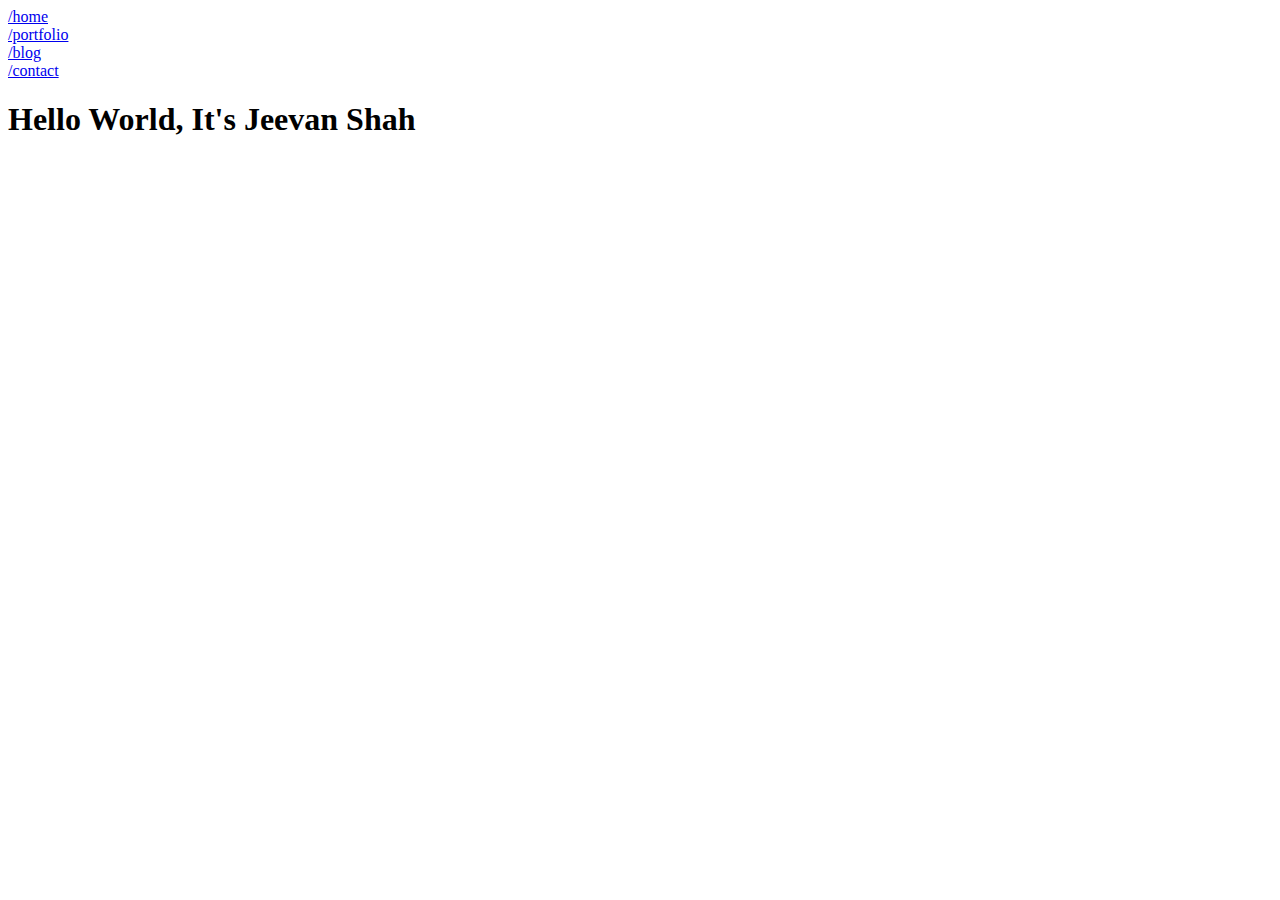
==== templates/home.html @ 5bba8f6d "Start work on landing page --> hyper links and heading completed" ====
<!DOCTYPE html>
<html lang='en'>
  <head>
    <meta charset="UTF-8">
    <title>Home</title>
  </head>

  <link rel="stylesheet" href="{{ url_for('static', filename='css/home.css') }}">

  <body>
    <div class="buttons">
      <div class="home">
        <a href="google.com">/home</a>
      </div>
      <div class="portfolio">
        <a href="portfolio">/portfolio</a>
      </div>
      <div class="blog">
        <a href="google.com">/blog</a>
      </div>
      <div class="contact">
        <a href="google.com">/contact</a>
      </div>
    </div>

    <div class="header">
      <h1>Hello World, It's Jeevan Shah</h1>
    </div>
  </body>
</html>
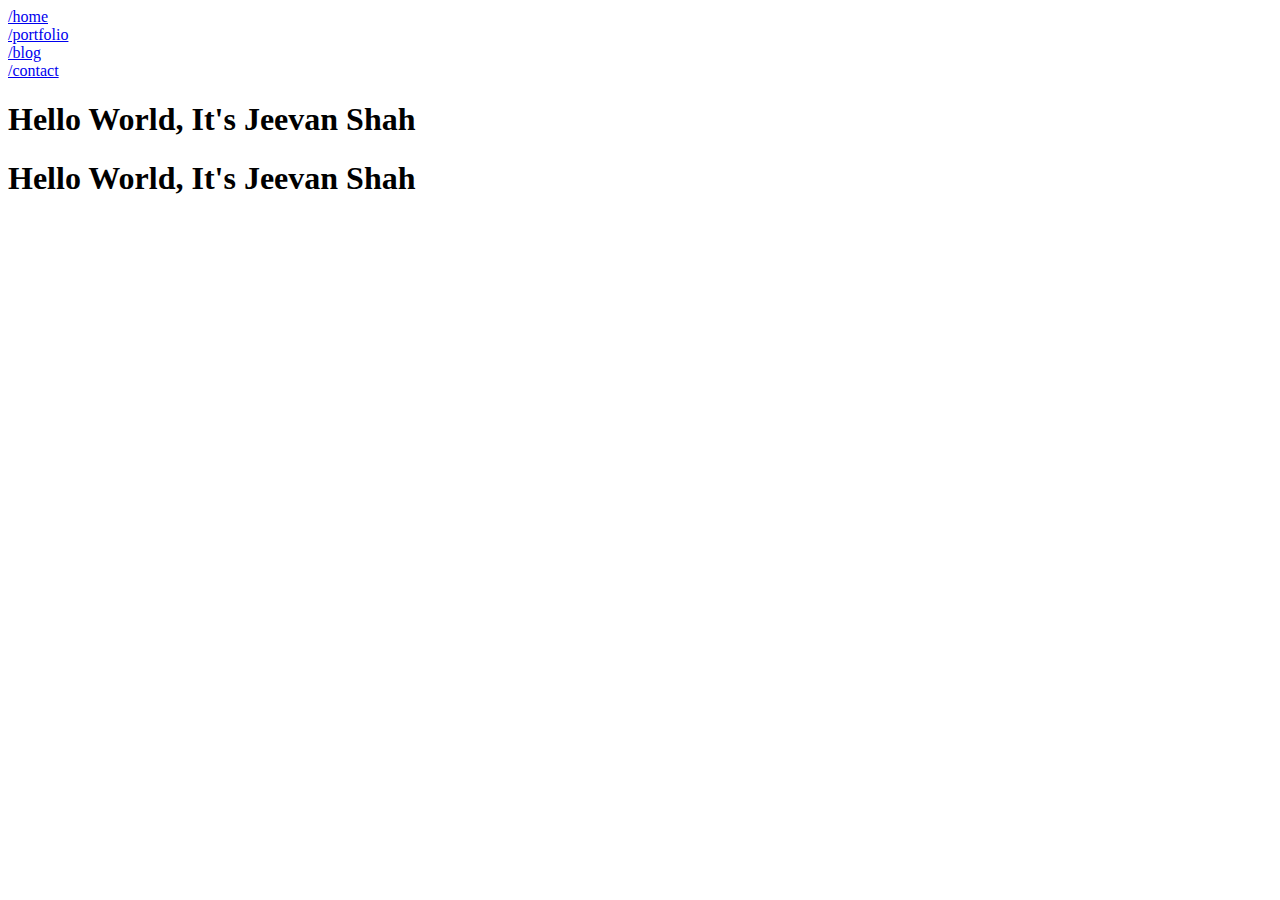
==== commit f41f2889: "Start homepage" ====
--- a/templates/home.html
+++ b/templates/home.html
@@ -26,5 +26,10 @@
     <div class="header">
       <h1>Hello World, It's Jeevan Shah</h1>
     </div>
+    
+    <div class="body">
+      <h1>Hello World, It's Jeevan Shah</h1>
+    </div>
+
   </body>
 </html>
